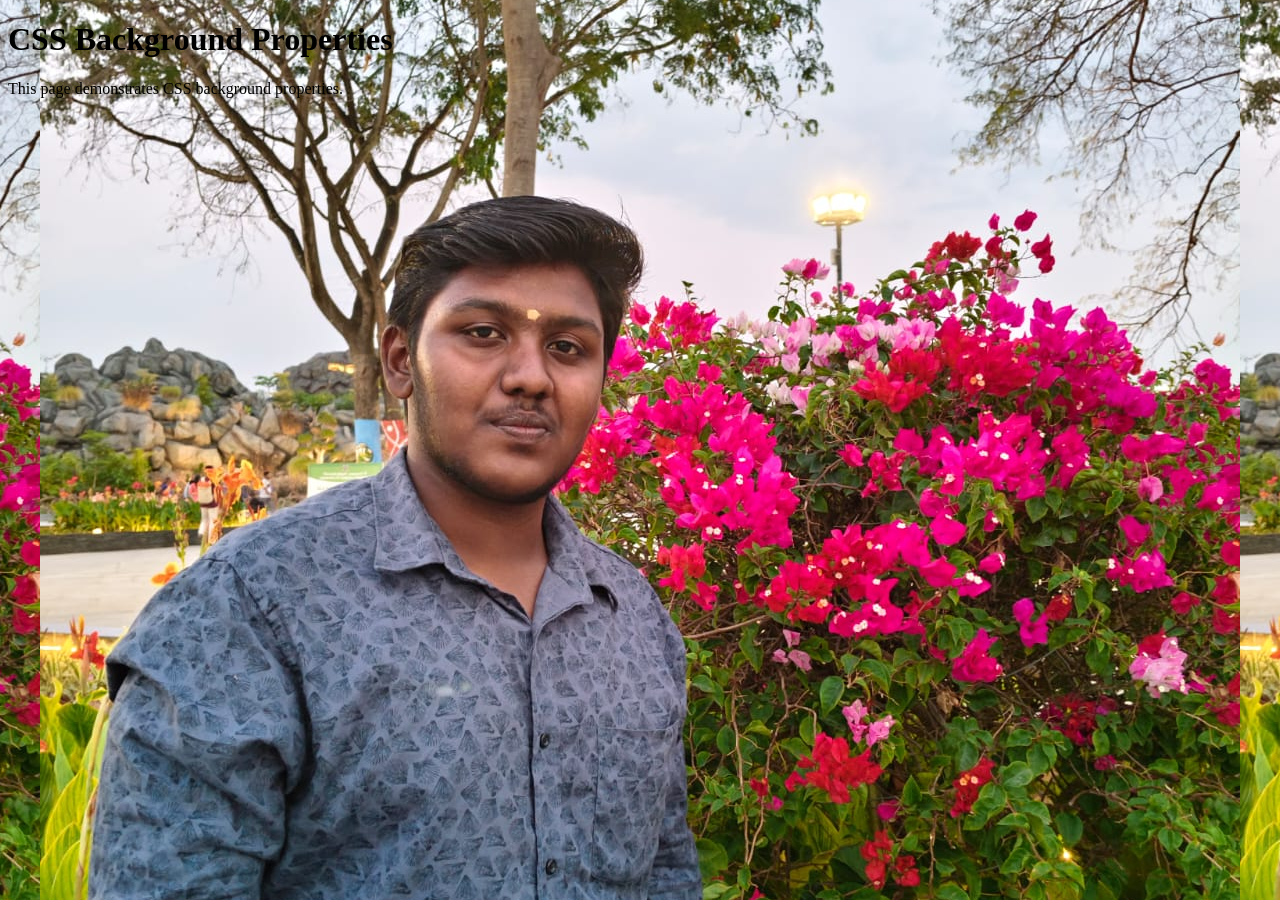
==== day4backgroundcolour.html @ 8e91acb8 "Added CSS practice files" ====
<!DOCTYPE html>
<html>
<head>
    <title>Background Properties</title>
    <link rel="stylesheet" href="day4background.css">
</head>
<body>
    <h1>CSS Background Properties</h1>
    <p>This page demonstrates CSS background properties.</p>
</body>
</html>
---- day4background.css ----
body {
    /* Sets the background color of the webpage */
    background-color: rgb(229, 224, 255);

    /* Adds an image named flower.jpeg as the background */
    background-image: url("sakthi.jpeg");

    /* Prevents the image from repeating multiple times */
    background-repeat:no repeat;

    /* Keeps the background image fixed when scrolling */
    background-attachment:fixed;

    /* Places the background image at the center of the page */
    background-position: center ;
}
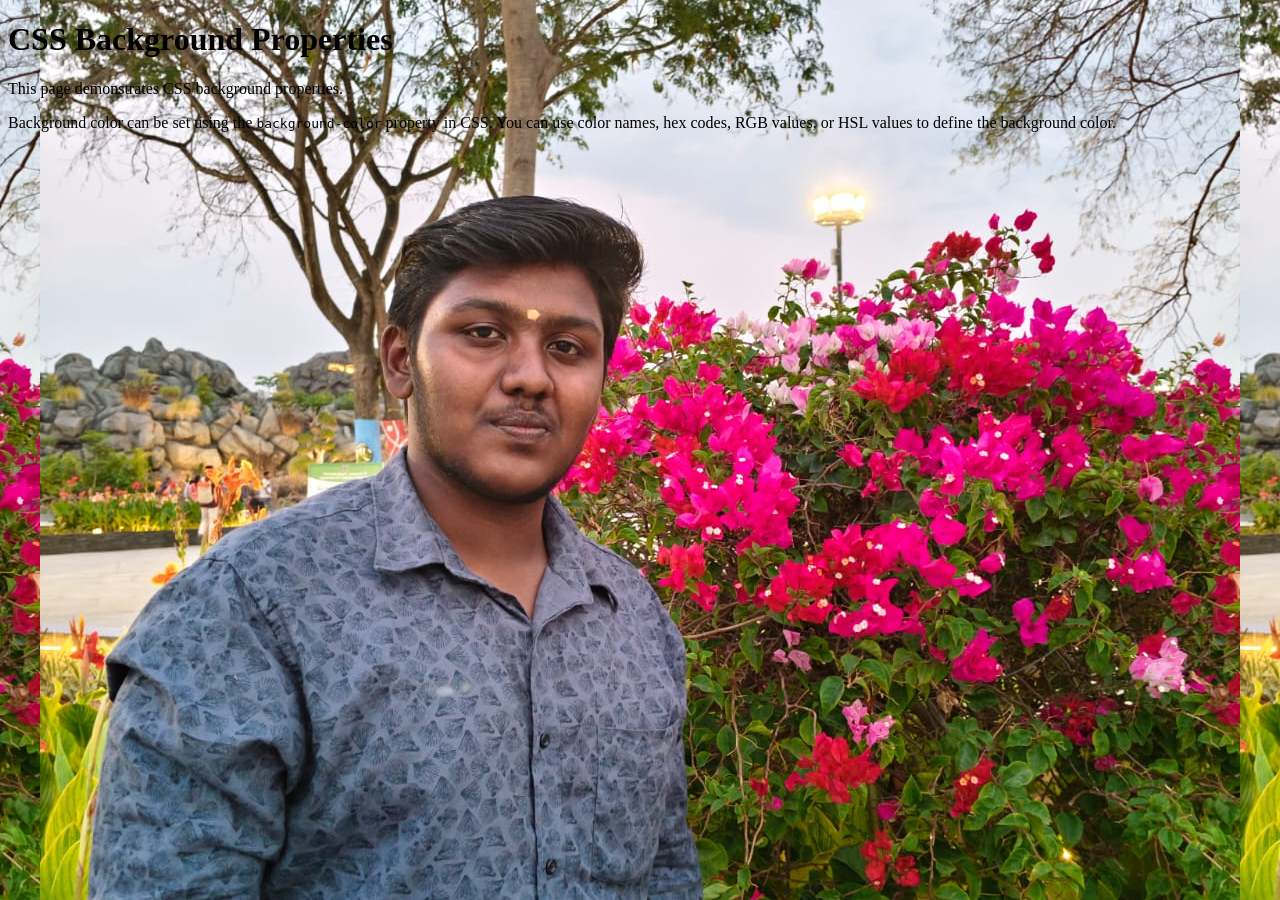
==== commit add45c21: "updated day4 backgroundcolour" ====
--- a/day4backgroundcolour.html
+++ b/day4backgroundcolour.html
@@ -7,5 +7,6 @@
 <body>
     <h1>CSS Background Properties</h1>
     <p>This page demonstrates CSS background properties.</p>
+    <p>Background color can be set using the <code>background-color</code> property in CSS. You can use color names, hex codes, RGB values, or HSL values to define the background color.</p>
 </body>
 </html>
